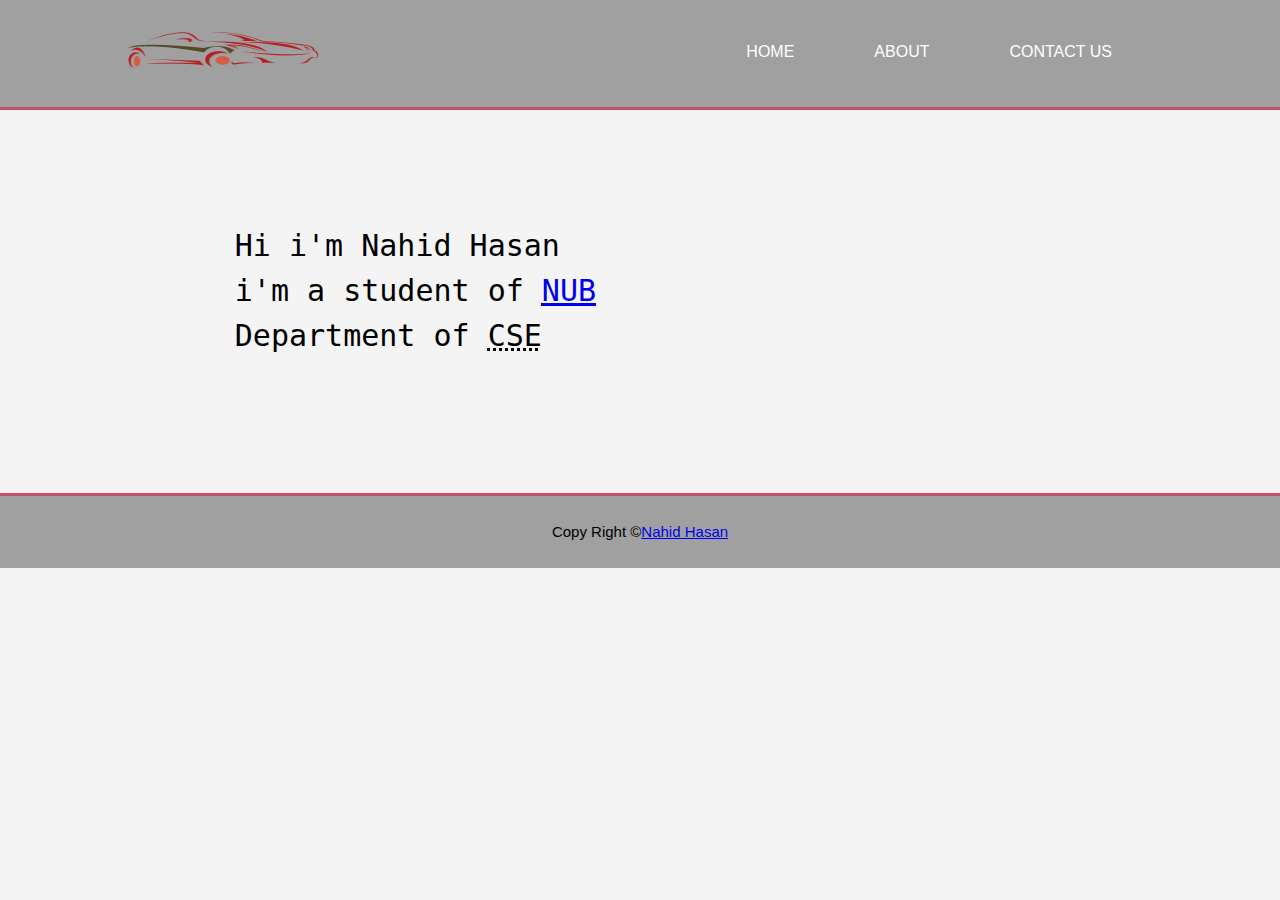
==== about.html @ 241cae30 "My sd3 project" ====
<!DOCTYPE html>
<html>

<head>
    <title>About</title>
</head>
<link rel="stylesheet" href="./css/style.css">

<body>
    <header>
        <div class="container">
            <div id="company">
                <a href="index.html"><img src="./img/carlogo.png" alt="carlogo" height="100px" width="190px"></a>
            </div>
            <nav>
                <ul>
                    <li><a href="index.html">Home</a></li>
                    <li><a href="about.html">About</a></li>
                    <li><a href="contact.html">Contact US</a></li>
                </ul>
            </nav>
        </div>
    </header>
    <pre>
         <p style="font-size: 200%;">
             Hi i'm Nahid Hasan
             i'm a student of <abbr title="Northern University Bangladesh"><a href="https://nub.ac.bd/" target="_blank">NUB</a></abbr>
             Department of <abbr title="Computer Science & Engineering">CSE</abbr>
         </p>
     </pre>
    <footer>
        <p>Copy Right &copy;<a href="https://www.facebook.com/profile.php?id=100006973476529"target="_blank">Nahid Hasan</a></p>
    </footer>
</body>

</html>
---- css/style.css ----
body{
    font: 15px/1.5 Arial, Helvetica, sans-serif;
    margin: 0;
    padding: 0;
    background-color: #f4f4f4f4;
}
/* Global */
ul{
    margin:0;
    padding:0;
  }
.container{
    width:80%;
    margin:auto;
    overflow:hidden;
    text-align: center;
  }
  .button{
    height:38px;
    background:#e8491d;
    border:0;
    padding-left: 20px;
    padding-right:20px;
    border-radius: 5px;
  }
  .button a{
    text-decoration: none;
    color:#ffffff;
  }
  .button:hover{
    background-color: green;
  }
  /* HEader */
header{
    background:rgb(160, 160, 160);
    border-bottom: 3px solid rgba(223, 14, 42, 0.527);
}
header li{
  float: left;
  display: inline;
  margin: 0;
  padding: 40px;
}
header a{
  color:#ffffff;
  text-decoration:none;
  text-transform: uppercase;
  font-size:16px;
}
header #company{
 margin: 0;
 padding: 0 0;
  float: left;
}

header nav{
  float: right;
}
header a:hover{
  color: rgba(255, 72, 0, 0.856);
}

/* showcase */
#show{
  min-height:600px;
  background:url(../img/carspic.jpg) no-repeat 0 -300px;
  text-align:center;
  color:#ffffff;
  background-size: 100%;
  border-bottom: 5px solid royalblue;
}

/* products */
#products .product{
  float:left;
  text-align: center;
  width:30%;
  padding:10px;
}

.product h3, button{
  margin: 0;
  padding: 0;;
}

/* footer */

footer{
  background-color:rgb(160, 160, 160) ;
  text-align: center;
  padding: 10px;
  border-top:3px solid rgba(223, 14, 42, 0.527);
}
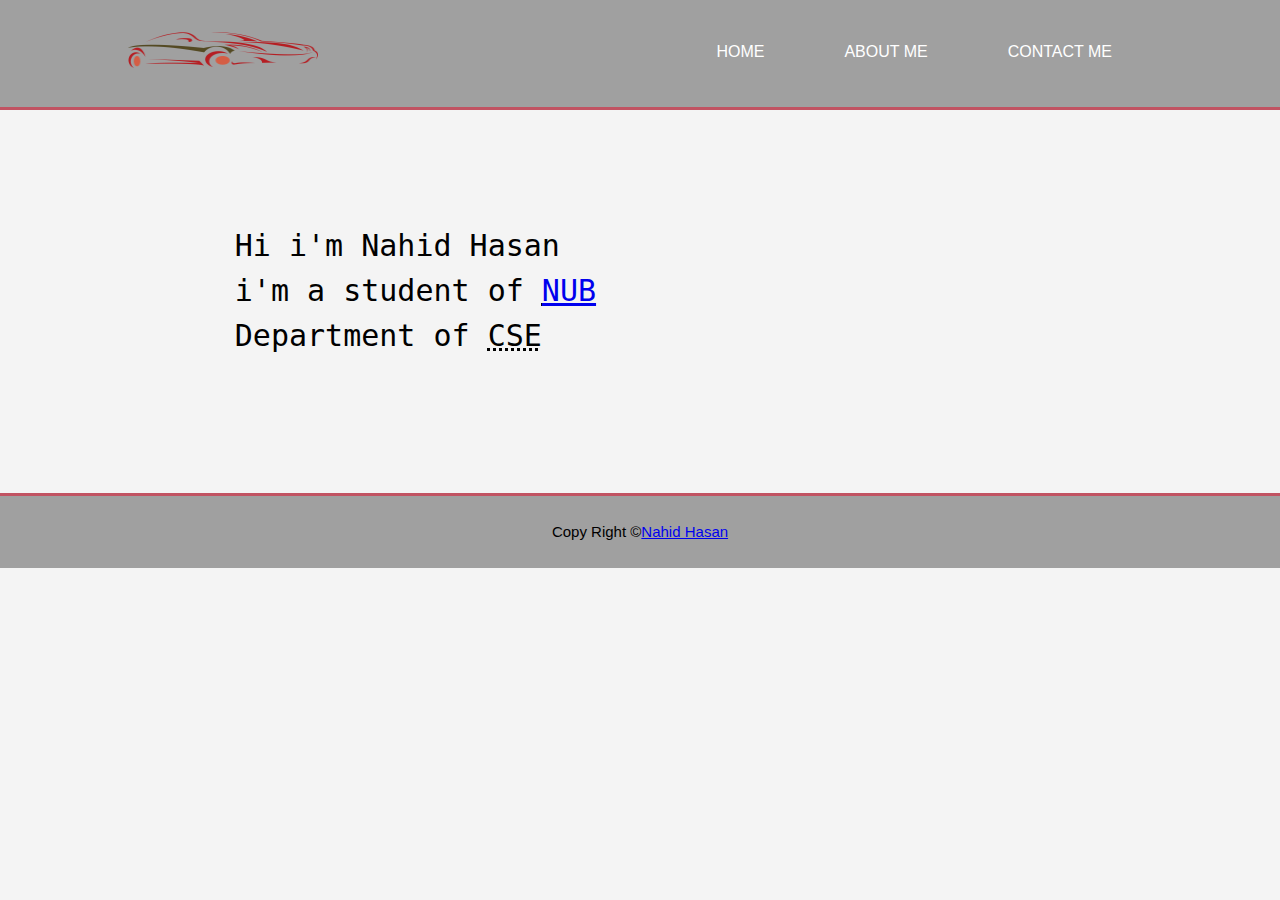
==== commit c1ca38fe: "uptodate" ====
--- a/about.html
+++ b/about.html
@@ -15,8 +15,8 @@
             <nav>
                 <ul>
                     <li><a href="index.html">Home</a></li>
-                    <li><a href="about.html">About</a></li>
-                    <li><a href="contact.html">Contact US</a></li>
+                    <li><a href="about.html">About Me</a></li>
+                    <li><a href="contact.html">Contact Me</a></li>
                 </ul>
             </nav>
         </div>
--- a/css/style.css
+++ b/css/style.css
@@ -21,7 +21,7 @@
     border:0;
     padding-left: 20px;
     padding-right:20px;
-    border-radius: 5px;
+    border-radius: 10px;
   }
   .button a{
     text-decoration: none;
@@ -71,11 +71,17 @@
 }
 
 /* products */
+
 #products .product{
   float:left;
   text-align: center;
-  width:30%;
-  padding:10px;
+  width:20%;
+  padding:20px;
+  border: 2px solid rgb(47, 255, 245);
+  border-radius: 20px;
+  margin: 2px 30px;
+  margin-bottom: 15px;
+  background-color: rgba(224, 223, 223, 0.904);
 }
 
 .product h3, button{
